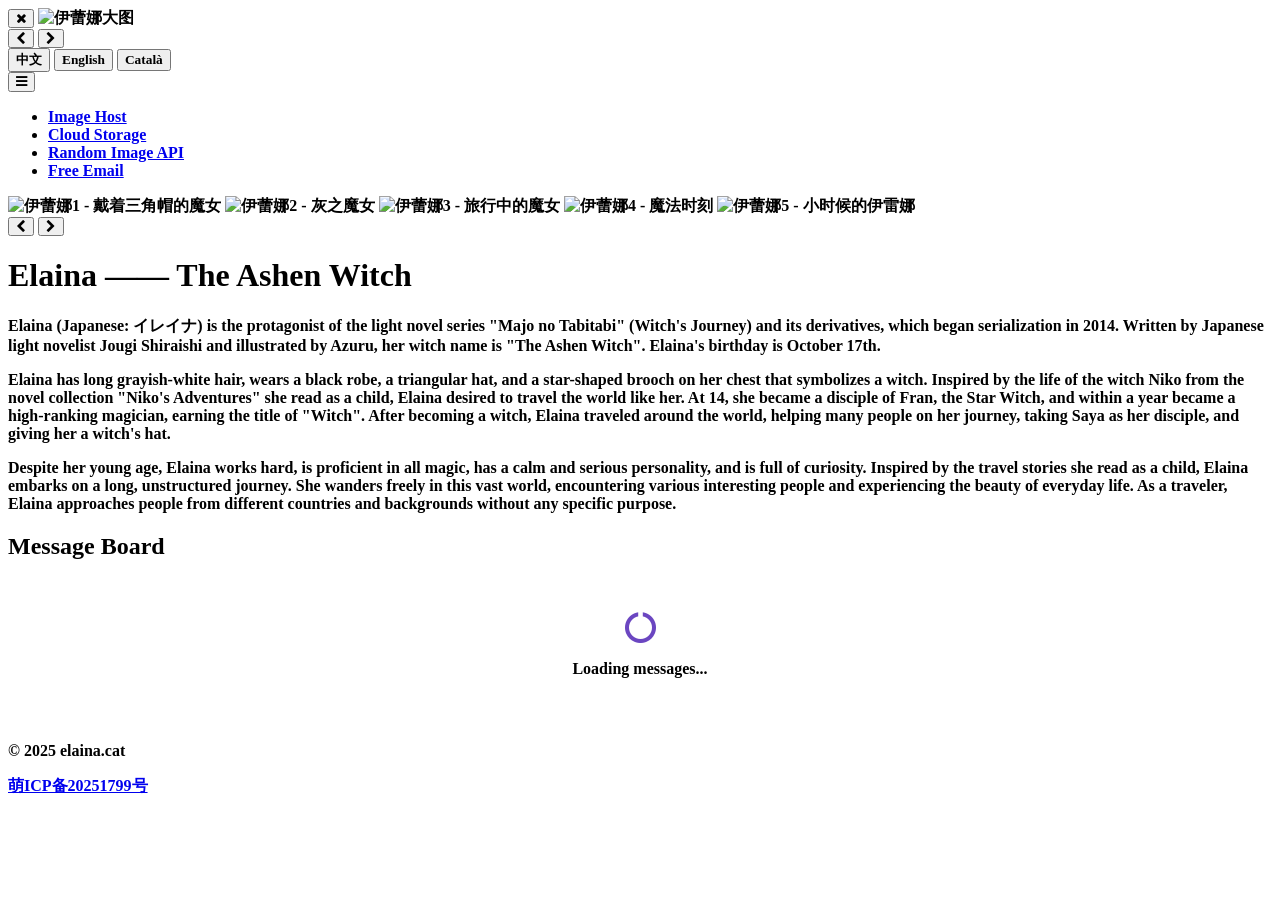
==== index.html @ 08405453 "Update index.html" ====
<html lang="zh-CN"><head>
    <meta charset="UTF-8">
    <meta name="viewport" content="width=device-width, initial-scale=1.0">
    <title>伊蕾娜——灰之魔女</title>
    <script src="https://tailwindcss.elaina.cat/3.4.17"></script>
    <link href="https://cdn.jsdmirror.com/npm/font-awesome@4.7.0/css/font-awesome.min.css" rel="stylesheet">
    <link rel="stylesheet" href="https://cdn.jsdmirror.com/npm/lxgw-wenkai-webfont@1.7.0/lxgwwenkai-regular.css">
    <!-- 引入Waline样式 -->
    <link rel="stylesheet" href="https://cdn.jsdmirror.com/npm/@waline/client@v2/dist/waline.css" />
    
    <!-- 音乐播放器所需资源 -->
    <link rel="stylesheet" href="https://cdn.jsdmirror.com/npm/aplayer@1.10.1/dist/APlayer.min.css">
    <script src="https://cdn.jsdmirror.com/npm/aplayer@1.10.1/dist/APlayer.min.js"></script>
    <script src="https://cdn.jsdmirror.com/npm/meting2@0.0.1/js/Meting.min.js"></script>
    
    <style>
        /* 全局字体样式 */
        * {
            font-family: 'LXGW WenKai';
            font-weight: bold;
        }

        body {
            font-family: 'LXGW WenKai';
        }
        
        /* 留言区加载动画 */
        .waline-loading {
            text-align: center;
            padding: 2rem;
        }
        .waline-loading i {
            animation: spin 1.5s linear infinite;
            font-size: 2rem;
            color: #6b46c1;
        }
        @keyframes spin {
            0% { transform: rotate(0deg); }
            100% { transform: rotate(360deg); }
        }
        
        /* 恢复Waline默认按钮样式，保持原始提交按钮颜色 */
        .waline-container .wl-btn {
            @apply text-white;
        }
        /* 单独设置留言提交按钮为原始样式 */
        .waline-container .wl-editor .wl-btn[type="submit"] {
            background-color: #42b983 !important;
            border-color: #42b983 !important;
        }
        .waline-container .wl-editor .wl-btn[type="submit"]:hover {
            background-color: #359469 !important;
            border-color: #359469 !important;
        }
        
        /* 音乐播放器样式调整 */
        .aplayer {
            --aplayer-color: #6b46c1 !important;
            --aplayer-background: #ffffff !important;
            --aplayer-text: #2d3748 !important;
            --aplayer-cover-shadow: 0 4px 12px rgba(0, 0, 0, 0.1) !important;
            transition: all 0.3s ease !important;
        }
        /* 音乐播放器额外配置 - 距离底部1px */
        .aplayer .aplayer-body,
        .aplayer.aplayer-withlist {
            bottom: 1px !important;
        }
        /* 音乐播放器进一步进行隐藏 */
        .aplayer.aplayer-fixed.aplayer-narrow .aplayer-body {
            left: -66px !important;
        }
        .aplayer.aplayer-fixed.aplayer-narrow .aplayer-body:hover {
            left: 0 !important;
        }
    </style>
    <script>
        tailwind.config = {
            theme: {
                extend: {
                    colors: {
                        primary: '#6b46c1',
                        secondary: '#44337a',
                        accent: '#e9d8fd',
                        dark: '#2d3748',
                        title: '#5d4037' // 标题颜色
                    },
                    fontFamily: {
                        sans: ['Inter', 'system-ui', 'sans-serif'],
                    },
                }
            }
        }
    </script>
    <style type="text/tailwindcss">
        @layer utilities {
            .text-shadow {
                text-shadow: 2px 2px 4px rgba(0, 0, 0, 0.3);
            }
            .bg-gradient-magic {
                background: linear-gradient(135deg, #6b46c1 0%, #44337a 100%);
            }
            .transition-smooth {
                transition: all 0.3s ease-in-out;
            }
            .carousel-indicator {
                width: 10px;
                height: 10px;
                border-radius: 50%;
                cursor: pointer;
                transition: all 0.3s ease;
            }
            .carousel-indicator.active {
                width: 30px;
                border-radius: 5px;
            }
            .carousel-container {
                aspect-ratio: 16/9; /* 横版图片标准比例 */
                overflow: hidden;
            }
            .carousel-image {
                object-fit: contain; /* 确保图片完整显示 */
                height: 100%;
                width: 100%;
                background-color: #f3f4f6; /* 添加背景色 */
                cursor: zoom-in; /* 显示放大图标 */
            }
            /* 图片查看器样式 */
            .image-viewer {
                position: fixed;
                top: 0;
                left: 0;
                width: 100%;
                height: 100%;
                background-color: rgba(0, 0, 0, 0.9);
                display: none;
                justify-content: center;
                align-items: center;
                z-index: 100;
                padding: 20px;
            }
            .image-viewer.active {
                display: flex;
            }
            .viewer-content {
                position: relative;
                max-width: 100%;
                max-height: 100%;
            }
            .viewer-image {
                max-width: 100%;
                max-height: 85vh;
                object-fit: contain;
            }
            .close-btn {
                position: absolute;
                top: -40px;
                right: 0;
                color: white;
                background: none;
                border: none;
                font-size: 24px;
                cursor: pointer;
                width: 40px;
                height: 40px;
                display: flex;
                align-items: center;
                justify-content: center;
                transition: all 0.3s ease;
            }
            .close-btn:hover {
                transform: scale(1.2);
            }
            /* 图片导航按钮 */
            .viewer-nav {
                position: absolute;
                top: 50%;
                width: 100%;
                display: flex;
                justify-content: space-between;
                transform: translateY(-50%);
                pointer-events: none;
            }
            .viewer-nav-btn {
                color: white;
                background: rgba(0, 0, 0, 0.5);
                border: none;
                font-size: 32px;
                cursor: pointer;
                width: 60px;
                height: 60px;
                display: flex;
                align-items: center;
                justify-content: center;
                border-radius: 50%;
                margin: 0 10px;
                transition: all 0.3s ease;
                pointer-events: auto;
            }
            .viewer-nav-btn:hover {
                background: rgba(0, 0, 0, 0.8);
            }
            /* 菜单动画 */
            .menu-enter {
                opacity: 0;
                transform: translateY(-10px);
            }
            .menu-enter-active {
                opacity: 1;
                transform: translateY(0);
                transition: opacity 0.3s ease, transform 0.3s ease;
            }
            /* 留言区样式优化 */
            .waline-container {
                transition: all 0.3s ease;
            }
            .waline-container .wl-comments,
            .waline-container .wl-editor {
                @apply rounded-lg border-gray-200;
            }
            .waline-container .wl-count {
                @apply text-xl font-bold text-title mb-4;
            }
        }
    </style>
</head>
<body class="bg-gray-50 text-gray-800 font-sans transition-smooth">
    <!-- 图片查看器 (默认隐藏) -->
    <div id="image-viewer" class="image-viewer">
        <div class="viewer-content">
            <button id="viewer-close" class="close-btn">
                <i class="fa fa-times"></i>
            </button>
            <img id="viewer-image" class="viewer-image" src="" alt="伊蕾娜大图">
            <div class="viewer-nav">
                <button id="viewer-prev" class="viewer-nav-btn">
                    <i class="fa fa-chevron-left"></i>
                </button>
                <button id="viewer-next" class="viewer-nav-btn">
                    <i class="fa fa-chevron-right"></i>
                </button>
            </div>
        </div>
    </div>

    <!-- 语言切换器 - 左上角 -->
    <div class="fixed top-4 left-4 z-50 bg-white/80 backdrop-blur-sm rounded-full shadow-lg p-2 flex space-x-1 h-10 items-center">
        <button id="lang-zh" class="lang-btn px-3 py-1 rounded-full bg-black text-white transition-smooth">中文</button>
        <button id="lang-en" class="lang-btn px-3 py-1 rounded-full hover:bg-gray-200 transition-smooth">English</button>
        <button id="lang-ca" class="lang-btn px-3 py-1 rounded-full hover:bg-gray-200 transition-smooth">Català</button>
    </div>

    <!-- 右上角功能按钮 -->
    <div class="fixed top-4 right-4 z-50 bg-white/80 backdrop-blur-sm rounded-full shadow-lg p-2 flex space-x-1 h-10 items-center">
        <button id="menu-btn" class="function-btn px-3 py-1 rounded-full hover:bg-gray-200 transition-smooth" title="菜单">
            <i class="fa fa-bars"></i>
        </button>
    </div>

    <!-- 菜单 (默认隐藏) - 向下弹出 -->
    <div id="menu-container" class="fixed top-16 right-4 z-40 bg-white rounded-xl shadow-lg w-48 hidden menu-enter">
        <ul class="py-2">
            <li><a href="https://img.elaina.cat" class="block px-4 py-2 hover:bg-gray-100 transition-smooth" data-i18n="menuImgBed">图床</a></li>
            <li><a href="https://pan.elaina.cat" class="block px-4 py-2 hover:bg-gray-100 transition-smooth" data-i18n="menuCloudDrive">云盘</a></li>
            <li><a href="https://api.elaina.cat/" class="block px-4 py-2 hover:bg-gray-100 transition-smooth" data-i18n="menuRandomImageApi">随机图片API</a></li>
            <li><a href="https://mail.elaina.cat" class="block px-4 py-2 hover:bg-gray-100 transition-smooth" data-i18n="menuFreeEmail">免费邮箱</a></li>
        </ul>
    </div>

    <!-- 页面容器 -->
    <div class="container mx-auto px-4 py-16 max-w-5xl">
        <!-- 内容部分 -->
        <div class="flex flex-col gap-8">
            <!-- 图片轮播部分 -->
            <div class="relative rounded-xl shadow-xl carousel-container w-full">
                <!-- 轮播图片容器 -->
                <div id="carousel" class="flex transition-transform duration-500 ease-in-out h-full">
                    <img src="https://cdn.elaina.cat/image/elaina.cat_1.jpg" alt="伊蕾娜1 - 戴着三角帽的魔女" class="w-full flex-shrink-0 carousel-image" data-img-index="0">
                    <img src="https://cdn.elaina.cat/image/elaina.cat_2.jpg" alt="伊蕾娜2 - 灰之魔女" class="w-full flex-shrink-0 carousel-image" data-img-index="1">
                    <img src="https://cdn.elaina.cat/image/elaina.cat_3.jpg" alt="伊蕾娜3 - 旅行中的魔女" class="w-full flex-shrink-0 carousel-image" data-img-index="2">
                    <img src="https://cdn.elaina.cat/image/elaina.cat_4.jpg" alt="伊蕾娜4 - 魔法时刻" class="w-full flex-shrink-0 carousel-image" data-img-index="3">
                    <img src="https://cdn.elaina.cat/image/elaina.cat_5.jpg" alt="伊蕾娜5 - 小时候的伊雷娜" class="w-full flex-shrink-0 carousel-image" data-img-index="4">
                </div>
                
                <!-- 轮播控制按钮 -->
                <button id="prev-btn" class="absolute left-4 top-1/2 -translate-y-1/2 bg-black/50 hover:bg-black/70 text-white w-10 h-10 rounded-full flex items-center justify-center transition-smooth z-10">
                    <i class="fa fa-chevron-left"></i>
                </button>
                <button id="next-btn" class="absolute right-4 top-1/2 -translate-y-1/2 bg-black/50 hover:bg-black/70 text-white w-10 h-10 rounded-full flex items-center justify-center transition-smooth z-10">
                    <i class="fa fa-chevron-right"></i>
                </button>
                
                <!-- 轮播指示器 -->
                <div class="absolute bottom-4 left-0 right-0 flex justify-center space-x-2 z-10">
                    <div class="carousel-indicator active bg-white" data-index="0"></div>
                    <div class="carousel-indicator bg-white/50" data-index="1"></div>
                    <div class="carousel-indicator bg-white/50" data-index="2"></div>
                    <div class="carousel-indicator bg-white/50" data-index="3"></div>
                    <div class="carousel-indicator bg-white/50" data-index="4"></div>
                </div>
            </div>

            <!-- 标题部分 -->
            <header class="text-center mt-8 mb-4">
                <h1 class="text-4xl md:text-5xl lg:text-6xl font-bold mb-4 text-title text-shadow" data-i18n="title">伊蕾娜——灰之魔女</h1>
            </header>

            <!-- 文本部分 -->
            <div class="bg-white rounded-2xl shadow-lg p-8">
                <p class="text-lg mb-6 leading-relaxed" data-i18n="description1">
                    伊蕾娜（日语：イレイナ）是于2014年开始连载，由日本轻小说作家白石定规著作、插画家あずーる负责插画的轻小说《魔女之旅》及其衍生作品中的主角，其魔女名为“灰之魔女”。伊蕾娜的生日为10月17日。
                </p>
                <p class="text-lg mb-6 leading-relaxed" data-i18n="description2">
                    伊蕾娜留有一头灰白长发，披着黑色长袍，戴着三角帽，胸口别有象征魔女的胸针“星形胸饰”。伊蕾娜因向往幼时读过的小说集《妮可冒险记》中名为妮可的魔女的生活而想要和她一样去往世界各地旅行。她在14岁时拜星辰魔女芙兰为师，并在一年后便成为最高阶魔法师，获得“魔女”称号。成为魔女后，伊蕾娜环游世界各地，在旅途中她帮助了很多人，并且收下沙耶为徒，送给了她一顶魔女帽。
                </p>
                <p class="text-lg leading-relaxed" data-i18n="description3">伊蕾娜虽然年纪轻轻，但努力工作并精通所有魔法，性格沉稳认真，同时也充满好奇。因为向往着幼时读过的旅行故事，伊蕾娜随意地进行着漫长的旅行。她在这个广阔的世界里自由地漫步，接触着形形色色有趣的人，体味着人们美好的日常生活。作为一名旅人，伊蕾娜不带有任何目的地接触着各种国家的各色人群。</p>
            </div>

            <!-- Waline 留言框 -->
            <div class="bg-white rounded-2xl shadow-lg p-8 mt-8 waline-container">
                <h2 class="text-2xl font-bold mb-6 text-title" data-i18n="commentsTitle">留言区</h2>
                <div id="waline">
                    <!-- 加载动画 -->
                    <div class="waline-loading">
                        <i class="fa fa-circle-o-notch"></i>
                        <p class="mt-2" data-i18n="loadingComments">加载留言中...</p>
                    </div>
                </div>
            </div>
        </div>

        <!-- 页脚 -->
        <footer class="mt-16 text-center text-gray-500 text-sm">
            <p data-i18n="footer">© 2025 elaina.cat</p>
            <p class="mt-1"><a href="https://icp.gov.moe/?keyword=20251799" target="_blank" class="hover:text-primary transition-smooth">萌ICP备20251799号</a></p>
        </footer>
    </div>

    <!-- 音乐播放器 -->
    <meting-js 
        fixed="true" 
        autoplay="false" 
        theme="#6b46c1" 
        list-folded="true" 
        auto="https://music.163.com/#/song?id=1809764381">
    </meting-js>

    <!-- 引入 Waline JS -->
    <script src="https://cdn.jsdmirror.com/npm/@waline/client@2/dist/waline.js"></script>

    <script>
        // 多语言文本数据
        const translations = {
            zh: {
                title: "伊蕾娜——灰之魔女",
                description1: "伊蕾娜（日语：イレイナ）是于2014年开始连载，由日本轻小说作家白石定规著作、插画家あずーる负责插画的轻小说《魔女之旅》及其衍生作品中的主角，其魔女名为“灰之魔女”。伊蕾娜的生日为10月17日。",
                description2: "伊蕾娜留有一头灰白长发，披着黑色长袍，戴着三角帽，胸口别有象征魔女的胸针“星形胸饰”。伊蕾娜因向往幼时读过的小说集《妮可冒险记》中名为妮可的魔女的生活而想要和她一样去往世界各地旅行。她在14岁时拜星辰魔女芙兰为师，并在一年后便成为最高阶魔法师，获得“魔女”称号。成为魔女后，伊蕾娜环游世界各地，在旅途中她帮助了很多人，并且收下沙耶为徒，送给了她一顶魔女帽。",
                description3: "伊蕾娜虽然年纪轻轻，但努力工作并精通所有魔法，性格沉稳认真，同时也充满好奇。因为向往着幼时读过的旅行故事，伊蕾娜随意地进行着漫长的旅行。她在这个广阔的世界里自由地漫步，接触着形形色色有趣的人，体味着人们美好的日常生活。作为一名旅人，伊蕾娜不带有任何目的地接触着各种国家的各色人群。",
                footer: "© 2025 elaina.cat",
                menuImgBed: "图床",
                menuCloudDrive: "云盘",
                menuRandomImageApi: "随机图片API",
                menuFreeEmail: "免费邮箱",
                commentsTitle: "留言区",
                loadingComments: "加载留言中...",
                walinePlaceholder: "请注意：提交留言后，内容需审核通过后才会展示，请勿重复发布。"
            },
            en: {
                title: "Elaina —— The Ashen Witch",
                description1: "Elaina (Japanese: イレイナ) is the protagonist of the light novel series \"Majo no Tabitabi\" (Witch's Journey) and its derivatives, which began serialization in 2014. Written by Japanese light novelist Jougi Shiraishi and illustrated by Azuru, her witch name is \"The Ashen Witch\". Elaina's birthday is October 17th.",
                description2: "Elaina has long grayish-white hair, wears a black robe, a triangular hat, and a star-shaped brooch on her chest that symbolizes a witch. Inspired by the life of the witch Niko from the novel collection \"Niko's Adventures\" she read as a child, Elaina desired to travel the world like her. At 14, she became a disciple of Fran, the Star Witch, and within a year became a high-ranking magician, earning the title of \"Witch\". After becoming a witch, Elaina traveled around the world, helping many people on her journey, taking Saya as her disciple, and giving her a witch's hat.",
                description3: "Despite her young age, Elaina works hard, is proficient in all magic, has a calm and serious personality, and is full of curiosity. Inspired by the travel stories she read as a child, Elaina embarks on a long, unstructured journey. She wanders freely in this vast world, encountering various interesting people and experiencing the beauty of everyday life. As a traveler, Elaina approaches people from different countries and backgrounds without any specific purpose.",
                footer: "© 2025 elaina.cat",
                menuImgBed: "Image Host",
                menuCloudDrive: "Cloud Storage",
                menuRandomImageApi: "Random Image API",
                menuFreeEmail: "Free Email",
                commentsTitle: "Message Board",
                loadingComments: "Loading messages...",
                walinePlaceholder: "Note: Messages will be displayed after review. Please do not repost."
            },
            ca: {
                title: "Elaina —— La Bruixa Cendra",
                description1: "Elaina (en japonès: イレイナ) és la protagonista de la novel·la lleugera japonesa El viatge de la bruixa i les seves obres derivades, començada el 2014, escrita per l’autor Jōgi Shiraishi i amb il·lustracions d’Azuru. El seu nom de bruixa és “la Bruixa de Cendra”. L’aniversari d’Elaina és el 17 d’octubre.",
                description2: "Elaina té una llarga cabellera grisa i blanca, porta una túnica negra i un barret de tres puntes, i al pit duu un fermall en forma d’estrella que simbolitza les bruixes. Va decidir viatjar pel món inspirada per la vida de Nique, una bruixa del recull de novel·les Les aventures de Nique que havia llegit quan era petita.",
                description3: "Tot i ser molt jove, Elaina treballa amb esforç i és mestra de tota mena de màgia; té un caràcter serè i responsable, però alhora està plena de curiositat. Atreta pels relats de viatges que havia llegit de petita, Elaina emprèn amb lleugeresa un llarg viatge. En aquest món tan vast, passeja amb llibertat, coneixent tota mena de persones interessants i assaborint la bellesa de la vida quotidiana de la gent. Com a viatgera, Elaina no té cap destinació concreta, sinó que es relaciona amb persones de països i pobles molt diversos.",
                footer: "© 2025 elaina.cat",
                menuImgBed: "Xarxa d'imatges",
                menuCloudDrive: "Disc en núvol",
                menuRandomImageApi: "API d'imatges aleatòries",
                menuFreeEmail: "Correu gratuït",
                commentsTitle: "Quadre de missatges",
                loadingComments: "Carregant missatges...",
                walinePlaceholder: "Nota: Els missatges es mostraran després de ser revisats. No torneu a publicar."
            }
        };

        // 存储当前Waline实例
        let walineInstance = null;
        
        // 初始化Waline留言系统
        function initWaline(lang = 'zh') {
            // 如果已有实例，先销毁
            if (walineInstance) {
                walineInstance.destroy();
            }
            
            // 获取当前页面路径
            const path = window.location.pathname || '/';
            
            // 初始化新实例
            walineInstance = Waline.init({
                el: '#waline',
                serverURL: 'https://waline.elaina.cat/',
                path: path,
                emoji: [
                    'https://cdn.jsdmirror.com/gh/walinejs/emojis/bilibili',
                    'https://cdn.jsdmirror.com/gh/walinejs/emojis/weibo',
                    'https://cdn.jsdmirror.com/gh/walinejs/emojis/bmoji',
                    'https://cdn.jsdmirror.com/gh/walinejs/emojis/qq',
                    'https://cdn.jsdmirror.com/gh/walinejs/emojis/tieba',
                    'https://cdn.jsdmirror.com/gh/walinejs/emojis/coolapk',
                ],
                imageUploader: false,
                search: false,
                login: "disable",
                noCopyright: false,
                wordLimit: 1024,
                comment: true,
                pageview: true,
                reaction: [
                    "https://npm.elemecdn.com/@waline/emojis@1.1.0/bilibili/bb_heart_eyes.png",
                    "https://npm.elemecdn.com/@waline/emojis@1.1.0/bilibili/bb_thumbsup.png",
                    "https://npm.elemecdn.com/@waline/emojis@1.1.0/bilibili/bb_zhoumei.png",
                    "https://npm.elemecdn.com/@waline/emojis@1.1.0/bilibili/bb_grievance.png",
                    "https://npm.elemecdn.com/@waline/emojis@1.1.0/bilibili/bb_dizzy_face.png",
                    "https://npm.elemecdn.com/@waline/emojis@1.1.0/bilibili/bb_slap.png",
                ],
                locale: {
                    placeholder: translations[lang].walinePlaceholder,
                    reaction0: "非常有用",
                    reaction1: "有帮助",
                    reaction2: "一般",
                    reaction3: "无帮助",
                    reaction4: "看不懂",
                    reaction5: "有错误",
                    reactionTitle: "本站内容对你有帮助吗？",
                    sofa: "还没有人留言哦！快来抢沙发吧~",
                    comment: "留言",
                },
            });
        }

        // 页面加载完成后初始化
        document.addEventListener('DOMContentLoaded', function() {
            // 语言切换相关元素
            const langButtons = document.querySelectorAll('.lang-btn');
            const menuBtn = document.getElementById('menu-btn');
            const menuContainer = document.getElementById('menu-container');
            
            // 轮播相关元素
            const carousel = document.getElementById('carousel');
            const prevBtn = document.getElementById('prev-btn');
            const nextBtn = document.getElementById('next-btn');
            const indicators = document.querySelectorAll('.carousel-indicator');
            const slides = carousel.querySelectorAll('img');
            let currentIndex = 0;
            let slideInterval = null;
            const slideDelay = 5000; // 5秒切换一次
            let isTransitioning = false; // 跟踪过渡状态
            
            // 图片查看器相关元素
            const imageViewer = document.getElementById('image-viewer');
            const viewerImage = document.getElementById('viewer-image');
            const viewerClose = document.getElementById('viewer-close');
            const viewerPrev = document.getElementById('viewer-prev');
            const viewerNext = document.getElementById('viewer-next');
            
            // 自动检测浏览器语言
            function detectBrowserLanguage() {
                const browserLang = navigator.language || navigator.userLanguage;
                if (browserLang.startsWith('zh')) {
                    return 'zh';
                } else if (browserLang.startsWith('ca')) {
                    return 'ca';
                } else {
                    return 'en';
                }
            }
            
            // 根据检测到的语言自动切换
            const defaultLang = detectBrowserLanguage();
            switchLanguage(defaultLang);
            
            // 初始化留言系统
            initWaline(defaultLang);
            
            // 语言切换函数
            function switchLanguage(lang) {
                // 更新按钮样式
                langButtons.forEach(btn => {
                    btn.classList.remove('bg-black', 'text-white');
                    btn.classList.add('hover:bg-gray-200');
                });
                document.getElementById(`lang-${lang}`).classList.add('bg-black', 'text-white');
                document.getElementById(`lang-${lang}`).classList.remove('hover:bg-gray-200');
                
                // 更新页面文本
                document.querySelectorAll('[data-i18n]').forEach(element => {
                    const key = element.getAttribute('data-i18n');
                    element.textContent = translations[lang][key];
                });
                
                // 更新留言区语言
                initWaline(lang);
            }
            
            // 菜单按钮功能 - 添加动画效果
            menuBtn.addEventListener('click', function(e) {
                e.stopPropagation();
                
                // 切换菜单显示状态
                if (menuContainer.classList.contains('hidden')) {
                    // 显示菜单并添加动画
                    menuContainer.classList.remove('hidden');
                    // 触发重排后添加激活类以启动动画
                    setTimeout(() => {
                        menuContainer.classList.add('menu-enter-active');
                    }, 10);
                } else {
                    // 隐藏菜单并移除动画类
                    menuContainer.classList.remove('menu-enter-active');
                    setTimeout(() => {
                        menuContainer.classList.add('hidden');
                    }, 300); // 等待动画完成
                }
            });
            
            // 点击页面其他地方关闭菜单
            document.addEventListener('click', function() {
                if (!menuContainer.classList.contains('hidden')) {
                    menuContainer.classList.remove('menu-enter-active');
                    setTimeout(() => {
                        menuContainer.classList.add('hidden');
                    }, 300);
                }
            });
            
            // 防止点击菜单内部时关闭
            menuContainer.addEventListener('click', function(e) {
                e.stopPropagation();
            });
            
            // 绑定语言按钮点击事件
            langButtons.forEach(button => {
                button.addEventListener('click', function() {
                    const lang = this.id.split('-')[1];
                    switchLanguage(lang);
                });
            });
            
            // 轮播功能
            function showSlide(index) {
                // 确保索引在有效范围内
                if (index < 0) {
                    currentIndex = slides.length - 1;
                } else if (index >= slides.length) {
                    currentIndex = 0;
                } else {
                    currentIndex = index;
                }
                
                // 移动轮播
                const slideWidth = 100; // 百分比
                carousel.style.transform = `translateX(-${currentIndex * slideWidth}%)`;
                
                // 更新指示器
                indicators.forEach((indicator, i) => {
                    if (i === currentIndex) {
                        indicator.classList.add('active', 'bg-white');
                        indicator.classList.remove('bg-white/50');
                    } else {
                        indicator.classList.remove('active', 'bg-white');
                        indicator.classList.add('bg-white/50');
                    }
                });
            }
            
            // 下一张幻灯片
            function nextSlide() {
                if (isTransitioning) return;
                isTransitioning = true;
                
                showSlide(currentIndex + 1);
            }
            
            // 上一张幻灯片
            function prevSlide() {
                if (isTransitioning) return;
                isTransitioning = true;
                
                showSlide(currentIndex - 1);
            }
            
            // 设置自动轮播 - 改进版
            function startSlideInterval() {
                // 先清除任何已存在的定时器
                if (slideInterval) {
                    clearInterval(slideInterval);
                }
                
                // 创建新的定时器
                slideInterval = setInterval(() => {
                    // 确保页面可见且轮播可用
                    if (document.visibilityState === 'visible' && 
                        carousel && !carousel.closest('.hidden') && 
                        !isTransitioning) {
                        nextSlide();
                    }
                }, slideDelay);
            }
            
            // 停止自动轮播
            function stopSlideInterval() {
                if (slideInterval) {
                    clearInterval(slideInterval);
                    slideInterval = null;
                }
            }
            
            // 过渡结束后重新启用控制
            carousel.addEventListener('transitionend', () => {
                isTransitioning = false;
            });
            
            // 绑定轮播控制事件，增加防抖处理
            prevBtn.addEventListener('click', function() {
                if (isTransitioning) return;
                
                stopSlideInterval();
                prevSlide();
                // 重置计时器，确保从当前图片开始计时
                setTimeout(startSlideInterval, slideDelay);
            });
            
            nextBtn.addEventListener('click', function() {
                if (isTransitioning) return;
                
                stopSlideInterval();
                nextSlide();
                // 重置计时器
                setTimeout(startSlideInterval, slideDelay);
            });
            
            // 绑定指示器点击事件
            indicators.forEach(indicator => {
                indicator.addEventListener('click', function() {
                    if (isTransitioning) return;
                    
                    const index = parseInt(this.getAttribute('data-index'));
                    // 如果点击的是当前索引，不做任何操作
                    if (index === currentIndex) return;
                    
                    stopSlideInterval();
                    showSlide(index);
                    // 重置计时器
                    setTimeout(startSlideInterval, slideDelay);
                });
            });
            
            // 鼠标悬停时暂停轮播，离开时恢复
            const carouselContainer = carousel.parentElement;
            carouselContainer.addEventListener('mouseenter', stopSlideInterval);
            carouselContainer.addEventListener('mouseleave', () => {
                // 离开时重置计时器，确保从当前图片开始计时
                if (slideInterval) {
                    clearInterval(slideInterval);
                }
                setTimeout(startSlideInterval, slideDelay);
            });
            
            // 页面可见性变化时管理轮播
            document.addEventListener('visibilitychange', () => {
                if (document.visibilityState === 'visible') {
                    // 页面重新可见时，从当前图片开始计时
                    startSlideInterval();
                } else {
                    // 页面不可见时停止轮播
                    stopSlideInterval();
                }
            });
            
            // 开始自动轮播
            startSlideInterval();
            
            // 图片查看器功能
            function openImageViewer(index) {
                // 暂停轮播
                stopSlideInterval();
                
                // 更新查看器图片
                const image = slides[index];
                viewerImage.src = image.src;
                viewerImage.alt = image.alt;
                
                // 显示查看器
                imageViewer.classList.add('active');
                
                // 记录当前查看的图片索引
                viewerImage.setAttribute('data-current-index', index);
                
                // 防止页面滚动
                document.body.style.overflow = 'hidden';
            }
            
            function closeImageViewer() {
                // 隐藏查看器
                imageViewer.classList.remove('active');
                
                // 恢复页面滚动
                document.body.style.overflow = 'auto';
                
                // 重新开始轮播，从当前图片开始计时
                setTimeout(startSlideInterval, slideDelay);
            }
            
            function showNextInViewer() {
                let currentIndex = parseInt(viewerImage.getAttribute('data-current-index'));
                currentIndex = (currentIndex + 1) % slides.length;
                openImageViewer(currentIndex);
            }
            
            function showPrevInViewer() {
                let currentIndex = parseInt(viewerImage.getAttribute('data-current-index'));
                currentIndex = (currentIndex - 1 + slides.length) % slides.length;
                openImageViewer(currentIndex);
            }
            
            // 点击轮播图片打开查看器
            slides.forEach((slide, index) => {
                slide.addEventListener('click', function() {
                    openImageViewer(index);
                });
            });
            
            // 关闭查看器
            viewerClose.addEventListener('click', closeImageViewer);
            
            // 点击查看器背景关闭
            imageViewer.addEventListener('click', function(e) {
                if (e.target === imageViewer) {
                    closeImageViewer();
                }
            });
            
            // 查看器中的导航按钮
            viewerNext.addEventListener('click', function(e) {
                e.stopPropagation();
                showNextInViewer();
            });
            
            viewerPrev.addEventListener('click', function(e) {
                e.stopPropagation();
                showPrevInViewer();
            });
            
            // 键盘导航
            document.addEventListener('keydown', function(e) {
                if (imageViewer.classList.contains('active')) {
                    if (e.key === 'Escape') {
                        closeImageViewer();
                    } else if (e.key === 'ArrowRight') {
                        showNextInViewer();
                    } else if (e.key === 'ArrowLeft') {
                        showPrevInViewer();
                    }
                }
            });
        });
    </script>
</body></html>
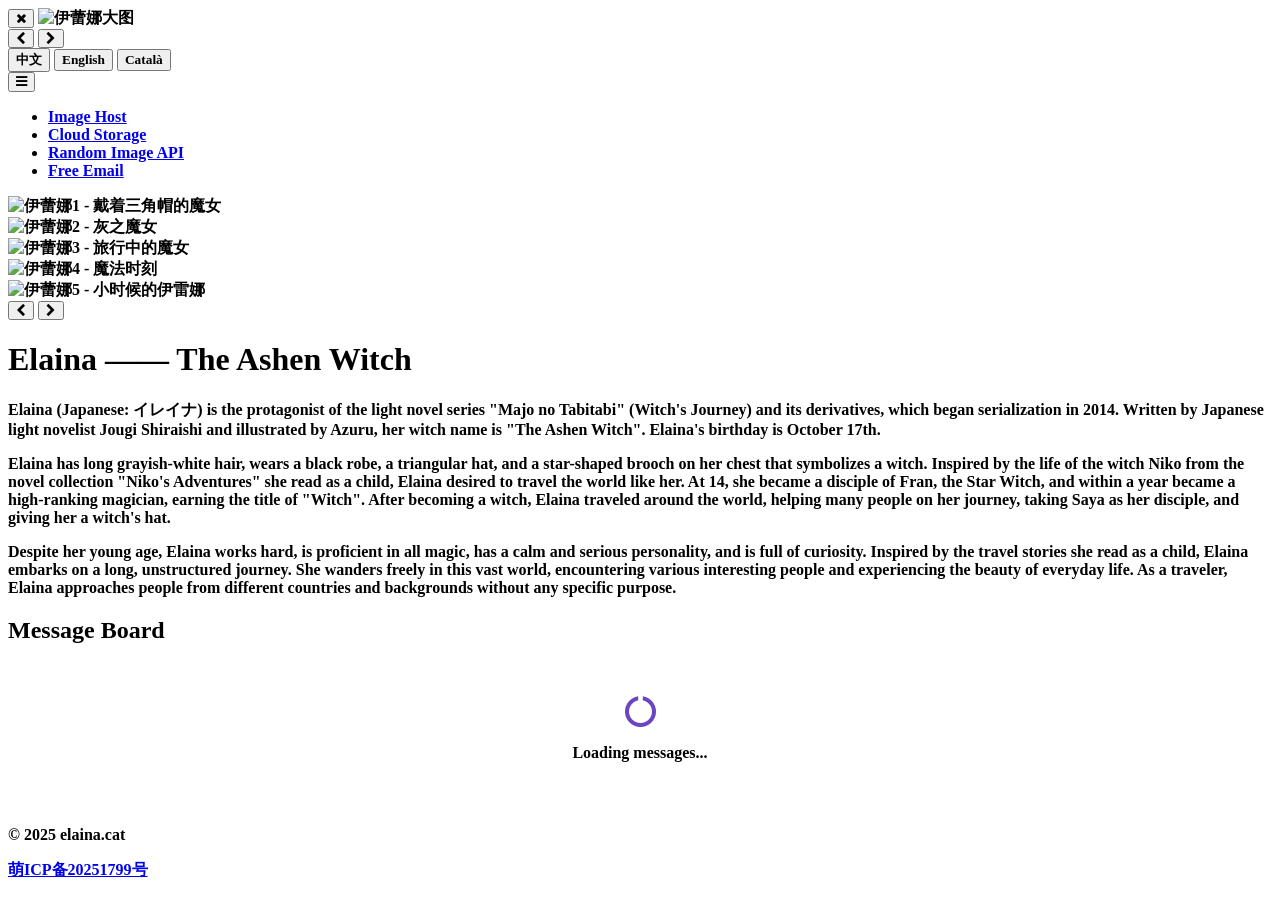
==== commit 67c387dc: "Update index.html" ====
--- a/index.html
+++ b/index.html
@@ -125,6 +125,16 @@
                 background-color: #f3f4f6; /* 添加背景色 */
                 cursor: zoom-in; /* 显示放大图标 */
             }
+            /* 图片加载占位符样式 */
+            .image-placeholder {
+                background: linear-gradient(90deg, #f0f0f0 25%, #e0e0e0 50%, #f0f0f0 75%);
+                background-size: 200% 100%;
+                animation: loading 1.5s infinite;
+            }
+            @keyframes loading {
+                0% { background-position: 200% 0; }
+                100% { background-position: -200% 0; }
+            }
             /* 图片查看器样式 */
             .image-viewer {
                 position: fixed;
@@ -275,11 +285,22 @@
             <div class="relative rounded-xl shadow-xl carousel-container w-full">
                 <!-- 轮播图片容器 -->
                 <div id="carousel" class="flex transition-transform duration-500 ease-in-out h-full">
-                    <img src="https://cdn.elaina.cat/image/elaina.cat_1.jpg" alt="伊蕾娜1 - 戴着三角帽的魔女" class="w-full flex-shrink-0 carousel-image" data-img-index="0">
-                    <img src="https://cdn.elaina.cat/image/elaina.cat_2.jpg" alt="伊蕾娜2 - 灰之魔女" class="w-full flex-shrink-0 carousel-image" data-img-index="1">
-                    <img src="https://cdn.elaina.cat/image/elaina.cat_3.jpg" alt="伊蕾娜3 - 旅行中的魔女" class="w-full flex-shrink-0 carousel-image" data-img-index="2">
-                    <img src="https://cdn.elaina.cat/image/elaina.cat_4.jpg" alt="伊蕾娜4 - 魔法时刻" class="w-full flex-shrink-0 carousel-image" data-img-index="3">
-                    <img src="https://cdn.elaina.cat/image/elaina.cat_5.jpg" alt="伊蕾娜5 - 小时候的伊雷娜" class="w-full flex-shrink-0 carousel-image" data-img-index="4">
+                    <!-- 使用data-src存储真实图片地址，实现懒加载 -->
+                    <div class="w-full flex-shrink-0 carousel-slide">
+                        <img data-src="https://cdn.elaina.cat/image/01.jpg" alt="伊蕾娜1 - 戴着三角帽的魔女" class="w-full flex-shrink-0 carousel-image image-placeholder" data-img-index="0">
+                    </div>
+                    <div class="w-full flex-shrink-0 carousel-slide">
+                        <img data-src="https://cdn.elaina.cat/image/02.jpg" alt="伊蕾娜2 - 灰之魔女" class="w-full flex-shrink-0 carousel-image image-placeholder" data-img-index="1">
+                    </div>
+                    <div class="w-full flex-shrink-0 carousel-slide">
+                        <img data-src="https://cdn.elaina.cat/image/03.jpg" alt="伊蕾娜3 - 旅行中的魔女" class="w-full flex-shrink-0 carousel-image image-placeholder" data-img-index="2">
+                    </div>
+                    <div class="w-full flex-shrink-0 carousel-slide">
+                        <img data-src="https://cdn.elaina.cat/image/04.jpg" alt="伊蕾娜4 - 魔法时刻" class="w-full flex-shrink-0 carousel-image image-placeholder" data-img-index="3">
+                    </div>
+                    <div class="w-full flex-shrink-0 carousel-slide">
+                        <img data-src="https://cdn.elaina.cat/image/05.jpg" alt="伊蕾娜5 - 小时候的伊雷娜" class="w-full flex-shrink-0 carousel-image image-placeholder" data-img-index="4">
+                    </div>
                 </div>
                 
                 <!-- 轮播控制按钮 -->
@@ -339,10 +360,10 @@
     <!-- 音乐播放器 -->
     <meting-js 
         fixed="true" 
-        autoplay="false" 
+        autoplay="true" 
         theme="#6b46c1" 
         list-folded="true" 
-        auto="https://music.163.com/#/song?id=1809764381">
+        auto="https://music.163.com/#/playlist?id=14400980909&creatorId=3259445432">
     </meting-js>
 
     <!-- 引入 Waline JS -->
@@ -451,6 +472,31 @@
             });
         }
 
+        // 懒加载图片函数
+        function lazyLoadImage(img) {
+            // 如果图片已经加载过，直接返回
+            if (img.src === img.dataset.src) return;
+            
+            // 创建新图片对象进行预加载
+            const tempImg = new Image();
+            tempImg.src = img.dataset.src;
+            
+            // 图片加载完成后再设置到实际img元素
+            tempImg.onload = function() {
+                img.src = img.dataset.src;
+                // 移除占位符样式
+                img.classList.remove('image-placeholder');
+            };
+        }
+
+        // 预加载指定索引的图片
+        function preloadImage(index) {
+            const slides = document.querySelectorAll('.carousel-image');
+            if (index >= 0 && index < slides.length) {
+                lazyLoadImage(slides[index]);
+            }
+        }
+
         // 页面加载完成后初始化
         document.addEventListener('DOMContentLoaded', function() {
             // 语言切换相关元素
@@ -463,7 +509,7 @@
             const prevBtn = document.getElementById('prev-btn');
             const nextBtn = document.getElementById('next-btn');
             const indicators = document.querySelectorAll('.carousel-indicator');
-            const slides = carousel.querySelectorAll('img');
+            const slides = carousel.querySelectorAll('.carousel-image');
             let currentIndex = 0;
             let slideInterval = null;
             const slideDelay = 5000; // 5秒切换一次
@@ -494,6 +540,10 @@
             
             // 初始化留言系统
             initWaline(defaultLang);
+            
+            // 初始加载第一张图片和预加载第二张
+            preloadImage(0);
+            preloadImage(1);
             
             // 语言切换函数
             function switchLanguage(lang) {
@@ -570,6 +620,15 @@
                     currentIndex = index;
                 }
                 
+                // 加载当前需要显示的图片
+                lazyLoadImage(slides[currentIndex]);
+                
+                // 预加载下一张和上一张图片，提升用户体验
+                const nextIndex = (currentIndex + 1) % slides.length;
+                const prevIndex = (currentIndex - 1 + slides.length) % slides.length;
+                preloadImage(nextIndex);
+                preloadImage(prevIndex);
+                
                 // 移动轮播
                 const slideWidth = 100; // 百分比
                 carousel.style.transform = `translateX(-${currentIndex * slideWidth}%)`;
@@ -602,7 +661,7 @@
                 showSlide(currentIndex - 1);
             }
             
-            // 设置自动轮播 - 改进版
+            // 设置自动轮播
             function startSlideInterval() {
                 // 先清除任何已存在的定时器
                 if (slideInterval) {
@@ -633,13 +692,13 @@
                 isTransitioning = false;
             });
             
-            // 绑定轮播控制事件，增加防抖处理
+            // 绑定轮播控制事件
             prevBtn.addEventListener('click', function() {
                 if (isTransitioning) return;
                 
                 stopSlideInterval();
                 prevSlide();
-                // 重置计时器，确保从当前图片开始计时
+                // 重置计时器
                 setTimeout(startSlideInterval, slideDelay);
             });
             
@@ -672,7 +731,7 @@
             const carouselContainer = carousel.parentElement;
             carouselContainer.addEventListener('mouseenter', stopSlideInterval);
             carouselContainer.addEventListener('mouseleave', () => {
-                // 离开时重置计时器，确保从当前图片开始计时
+                // 离开时重置计时器
                 if (slideInterval) {
                     clearInterval(slideInterval);
                 }
@@ -698,19 +757,29 @@
                 // 暂停轮播
                 stopSlideInterval();
                 
-                // 更新查看器图片
+                // 确保图片已加载
                 const image = slides[index];
-                viewerImage.src = image.src;
-                viewerImage.alt = image.alt;
-                
-                // 显示查看器
-                imageViewer.classList.add('active');
-                
-                // 记录当前查看的图片索引
-                viewerImage.setAttribute('data-current-index', index);
-                
-                // 防止页面滚动
-                document.body.style.overflow = 'hidden';
+                if (image.src !== image.dataset.src) {
+                    // 如果图片未加载，则先加载再显示
+                    const tempImg = new Image();
+                    tempImg.src = image.dataset.src;
+                    tempImg.onload = function() {
+                        image.src = image.dataset.src;
+                        image.classList.remove('image-placeholder');
+                        viewerImage.src = image.src;
+                        viewerImage.alt = image.alt;
+                        imageViewer.classList.add('active');
+                        viewerImage.setAttribute('data-current-index', index);
+                        document.body.style.overflow = 'hidden';
+                    };
+                } else {
+                    // 图片已加载，直接显示
+                    viewerImage.src = image.src;
+                    viewerImage.alt = image.alt;
+                    imageViewer.classList.add('active');
+                    viewerImage.setAttribute('data-current-index', index);
+                    document.body.style.overflow = 'hidden';
+                }
             }
             
             function closeImageViewer() {
@@ -720,7 +789,7 @@
                 // 恢复页面滚动
                 document.body.style.overflow = 'auto';
                 
-                // 重新开始轮播，从当前图片开始计时
+                // 重新开始轮播
                 setTimeout(startSlideInterval, slideDelay);
             }
             
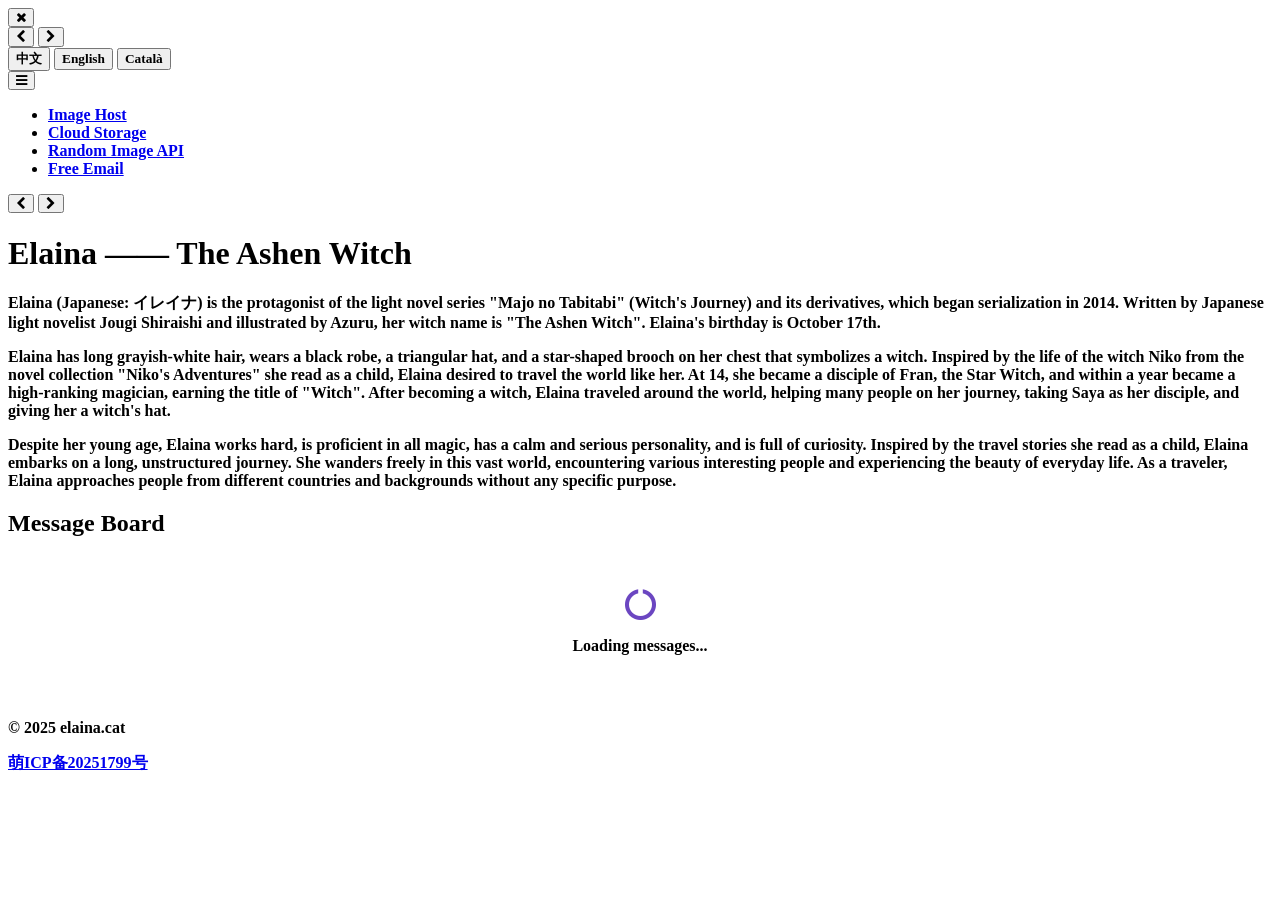
==== commit e574b078: "Update index.html" ====
--- a/index.html
+++ b/index.html
@@ -124,16 +124,28 @@
                 width: 100%;
                 background-color: #f3f4f6; /* 添加背景色 */
                 cursor: zoom-in; /* 显示放大图标 */
-            }
-            /* 图片加载占位符样式 */
+                /* 关键修改：隐藏图片加载失败时的默认提示 */
+                color: transparent; /* 使alt文本透明 */
+                text-indent: -9999px; /* 将alt文本移出可视区域 */
+            }
+            /* 图片加载占位符样式 - 灰色磨玻璃效果 */
             .image-placeholder {
-                background: linear-gradient(90deg, #f0f0f0 25%, #e0e0e0 50%, #f0f0f0 75%);
-                background-size: 200% 100%;
-                animation: loading 1.5s infinite;
+                /* 灰色背景 */
+                background-color: #e5e7eb;
+                /* 磨玻璃效果 */
+                backdrop-filter: blur(8px);
+                -webkit-backdrop-filter: blur(8px);
+                /* 添加细微的纹理 */
+                background-image: 
+                    linear-gradient(rgba(255, 255, 255, 0.1) 1px, transparent 1px),
+                    linear-gradient(90deg, rgba(255, 255, 255, 0.1) 1px, transparent 1px);
+                background-size: 20px 20px;
+                /* 保持加载动画但减弱效果 */
+                animation: loading 2s infinite;
             }
             @keyframes loading {
-                0% { background-position: 200% 0; }
-                100% { background-position: -200% 0; }
+                0% { background-position: 0 0; }
+                100% { background-position: 40px 40px; }
             }
             /* 图片查看器样式 */
             .image-viewer {
@@ -241,7 +253,7 @@
             <button id="viewer-close" class="close-btn">
                 <i class="fa fa-times"></i>
             </button>
-            <img id="viewer-image" class="viewer-image" src="" alt="伊蕾娜大图">
+            <img id="viewer-image" class="viewer-image" src="" alt="">
             <div class="viewer-nav">
                 <button id="viewer-prev" class="viewer-nav-btn">
                     <i class="fa fa-chevron-left"></i>
@@ -287,19 +299,19 @@
                 <div id="carousel" class="flex transition-transform duration-500 ease-in-out h-full">
                     <!-- 使用data-src存储真实图片地址，实现懒加载 -->
                     <div class="w-full flex-shrink-0 carousel-slide">
-                        <img data-src="https://cdn.elaina.cat/image/01.jpg" alt="伊蕾娜1 - 戴着三角帽的魔女" class="w-full flex-shrink-0 carousel-image image-placeholder" data-img-index="0">
+                        <img data-src="https://cdn.elaina.cat/image/01.jpg" alt="" class="w-full flex-shrink-0 carousel-image image-placeholder" data-img-index="0">
                     </div>
                     <div class="w-full flex-shrink-0 carousel-slide">
-                        <img data-src="https://cdn.elaina.cat/image/02.jpg" alt="伊蕾娜2 - 灰之魔女" class="w-full flex-shrink-0 carousel-image image-placeholder" data-img-index="1">
+                        <img data-src="https://cdn.elaina.cat/image/02.jpg" alt="" class="w-full flex-shrink-0 carousel-image image-placeholder" data-img-index="1">
                     </div>
                     <div class="w-full flex-shrink-0 carousel-slide">
-                        <img data-src="https://cdn.elaina.cat/image/03.jpg" alt="伊蕾娜3 - 旅行中的魔女" class="w-full flex-shrink-0 carousel-image image-placeholder" data-img-index="2">
+                        <img data-src="https://cdn.elaina.cat/image/03.jpg" alt="" class="w-full flex-shrink-0 carousel-image image-placeholder" data-img-index="2">
                     </div>
                     <div class="w-full flex-shrink-0 carousel-slide">
-                        <img data-src="https://cdn.elaina.cat/image/04.jpg" alt="伊蕾娜4 - 魔法时刻" class="w-full flex-shrink-0 carousel-image image-placeholder" data-img-index="3">
+                        <img data-src="https://cdn.elaina.cat/image/04.jpg" alt="" class="w-full flex-shrink-0 carousel-image image-placeholder" data-img-index="3">
                     </div>
                     <div class="w-full flex-shrink-0 carousel-slide">
-                        <img data-src="https://cdn.elaina.cat/image/05.jpg" alt="伊蕾娜5 - 小时候的伊雷娜" class="w-full flex-shrink-0 carousel-image image-placeholder" data-img-index="4">
+                        <img data-src="https://cdn.elaina.cat/image/05.jpg" alt="" class="w-full flex-shrink-0 carousel-image image-placeholder" data-img-index="4">
                     </div>
                 </div>
                 
@@ -487,6 +499,13 @@
                 // 移除占位符样式
                 img.classList.remove('image-placeholder');
             };
+            
+            // 图片加载失败时保持占位符
+            tempImg.onerror = function() {
+                // 可以在这里添加加载失败的处理，比如显示通用错误图片
+                // 但我们选择保持占位符效果
+                img.classList.add('image-placeholder-error');
+            };
         }
 
         // 预加载指定索引的图片
@@ -767,7 +786,17 @@
                         image.src = image.dataset.src;
                         image.classList.remove('image-placeholder');
                         viewerImage.src = image.src;
-                        viewerImage.alt = image.alt;
+                        viewerImage.alt = `伊蕾娜大图 ${index + 1}`;
+                        imageViewer.classList.add('active');
+                        viewerImage.setAttribute('data-current-index', index);
+                        document.body.style.overflow = 'hidden';
+                    };
+                    
+                    // 图片加载失败时的处理
+                    tempImg.onerror = function() {
+                        // 显示通用错误信息但不显示文件名
+                        viewerImage.src = '';
+                        viewerImage.alt = '图片加载失败';
                         imageViewer.classList.add('active');
                         viewerImage.setAttribute('data-current-index', index);
                         document.body.style.overflow = 'hidden';
@@ -775,7 +804,7 @@
                 } else {
                     // 图片已加载，直接显示
                     viewerImage.src = image.src;
-                    viewerImage.alt = image.alt;
+                    viewerImage.alt = `伊蕾娜大图 ${index + 1}`;
                     imageViewer.classList.add('active');
                     viewerImage.setAttribute('data-current-index', index);
                     document.body.style.overflow = 'hidden';
